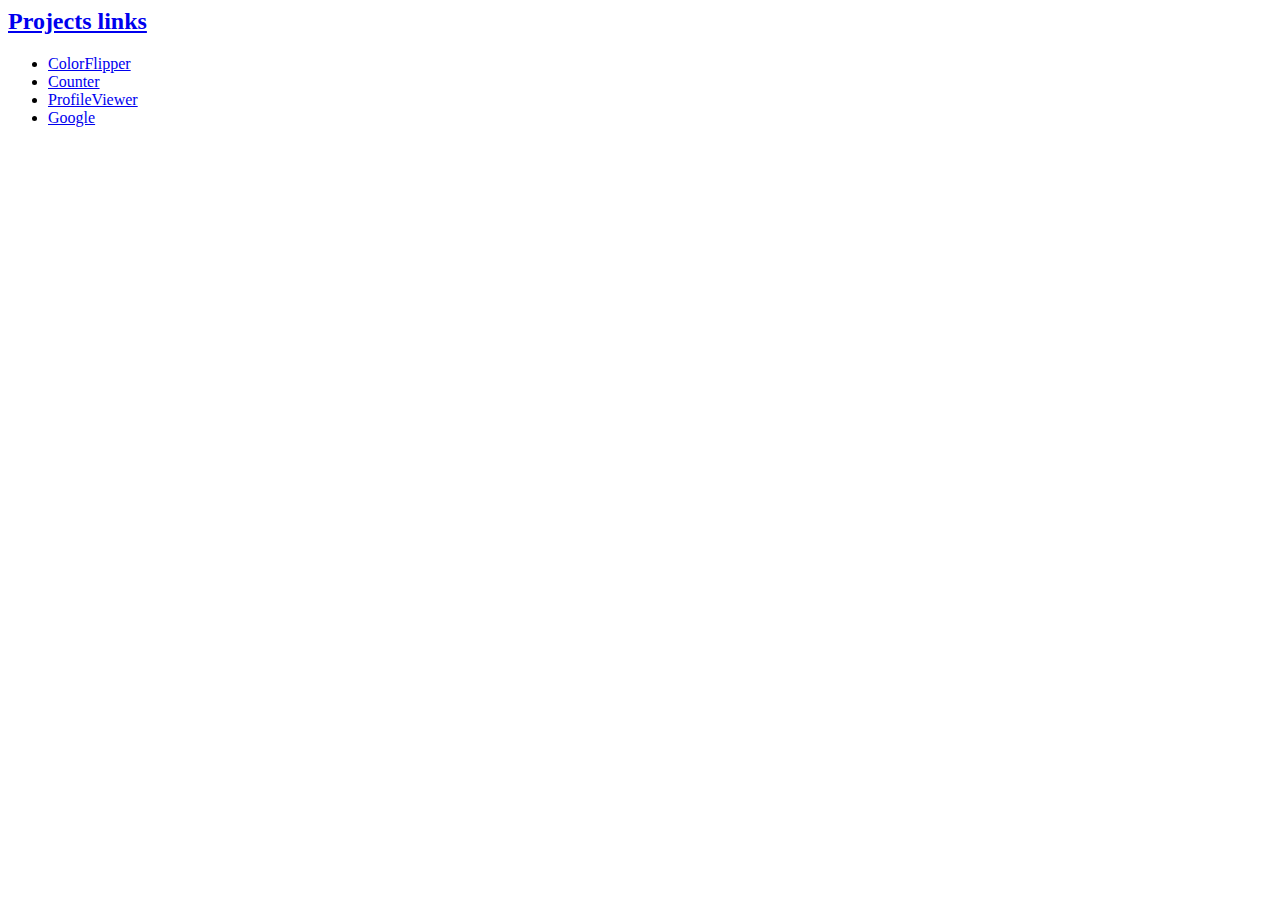
==== index.html @ abe2ca46 "add dummy link" ====
<html lang="en">
<head>
    <meta charset="UTF-8">
    <meta name="viewport" content="width=device-width, initial-scale=1.0">
    <title>Document</title>
    <link rel="stylesheet" href="main.css">
    <link rel="preconnect" href="https://fonts.gstatic.com">
    <link href="https://fonts.googleapis.com/css2?family=Playfair+Display&display=swap" rel="stylesheet">
</head>
<body>
    <div class="container">
        <h2><a href="#">Projects links</a></h2>
        <ul>
            <li><a href="./Color-flipper/index.html">ColorFlipper</a></li>
            <li><a href="./Counter/counter.html">Counter</a></li>
            <li><a href="./Our_Review/reviews.html">ProfileViewer</a></li>
            <li><a href="google.com">Google</a></li>
        </ul>
    </div>
</body>
</html>
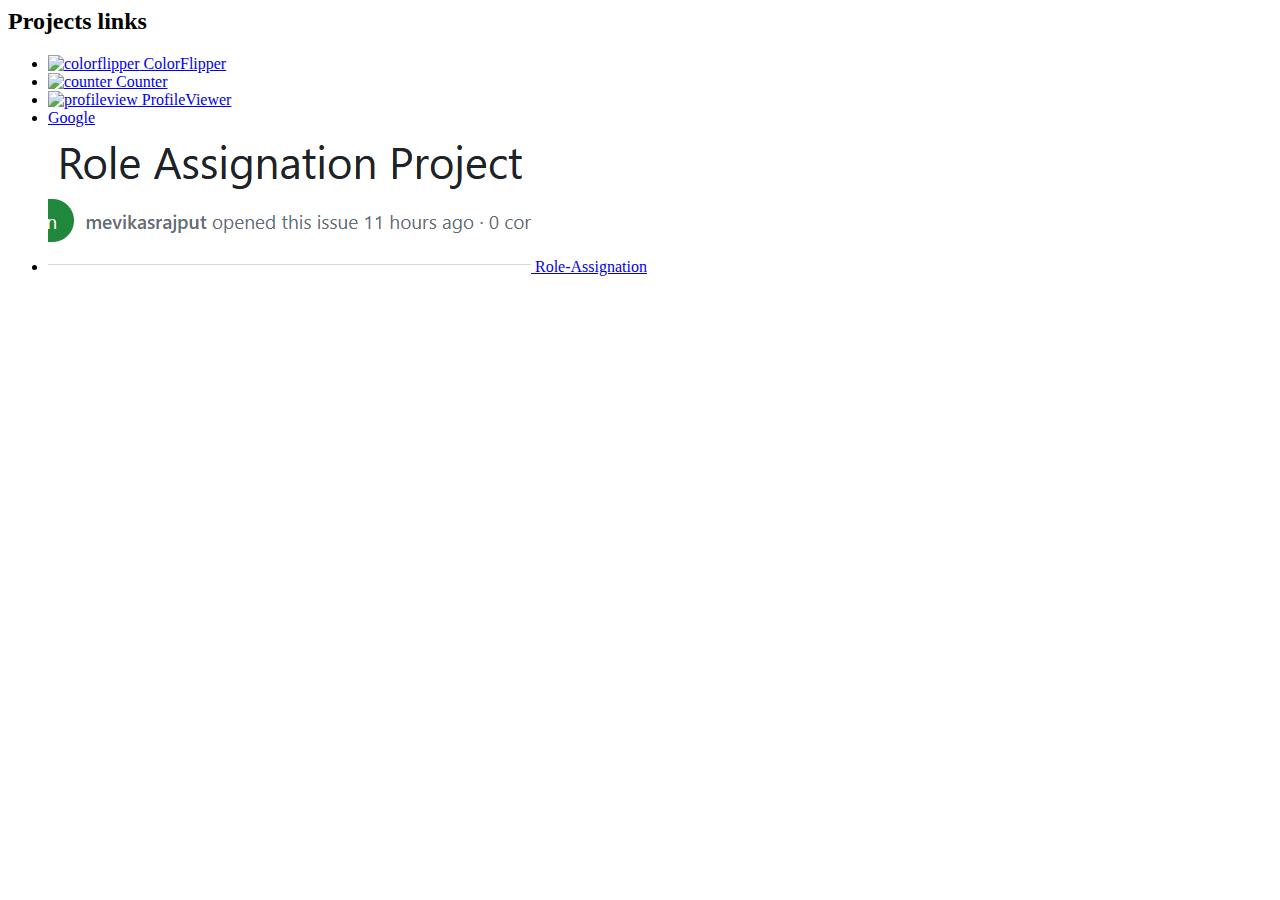
==== commit 8598fefe: "Role assignation on index page added" ====
--- a/index.html
+++ b/index.html
@@ -1,21 +1,43 @@
 <html lang="en">
-<head>
-    <meta charset="UTF-8">
-    <meta name="viewport" content="width=device-width, initial-scale=1.0">
-    <title>Document</title>
-    <link rel="stylesheet" href="main.css">
-    <link rel="preconnect" href="https://fonts.gstatic.com">
-    <link href="https://fonts.googleapis.com/css2?family=Playfair+Display&display=swap" rel="stylesheet">
-</head>
-<body>
+  <head>
+    <meta charset="UTF-8" />
+    <meta name="viewport" content="width=device-width, initial-scale=1.0" />
+    <title>Javascript Projects</title>
+    <link rel="stylesheet" href="main.css" />
+  </head>
+
+  <body>
     <div class="container">
-        <h2><a href="#">Projects links</a></h2>
-        <ul>
-            <li><a href="./Color-flipper/index.html">ColorFlipper</a></li>
-            <li><a href="./Counter/counter.html">Counter</a></li>
-            <li><a href="./Our_Review/reviews.html">ProfileViewer</a></li>
-            <li><a href="google.com">Google</a></li>
-        </ul>
+      <h2>Projects links</h2>
+      <ul>
+        <li>
+          <a href="./Color-flipper/index.html">
+            <img src="./images/colorflipper.PNG" alt="colorflipper" />
+            ColorFlipper
+          </a>
+        </li>
+        <li>
+          <a href="./Counter/counter.html">
+            <img src="./images/counter.PNG" alt="counter" />
+            Counter</a
+          >
+        </li>
+        <li>
+          <a href="./Our_Review/reviews.html">
+            <img src="./images/profileview.PNG" alt="profileview" />
+            ProfileViewer</a
+          >
+        </li>
+        <li><a href="google.com">Google</a></li>
+        <li>
+          <a
+            href="https://github.com/mevikasrajput/JavaScript-Projects/issues/6"
+          >
+            <img src="./images/Role Assignation.png" alt="Role Assignation" />
+            Role-Assignation</a
+          >
+        </li>
+      </ul>
     </div>
-</body>
-</html>+  </body>
+</html>
